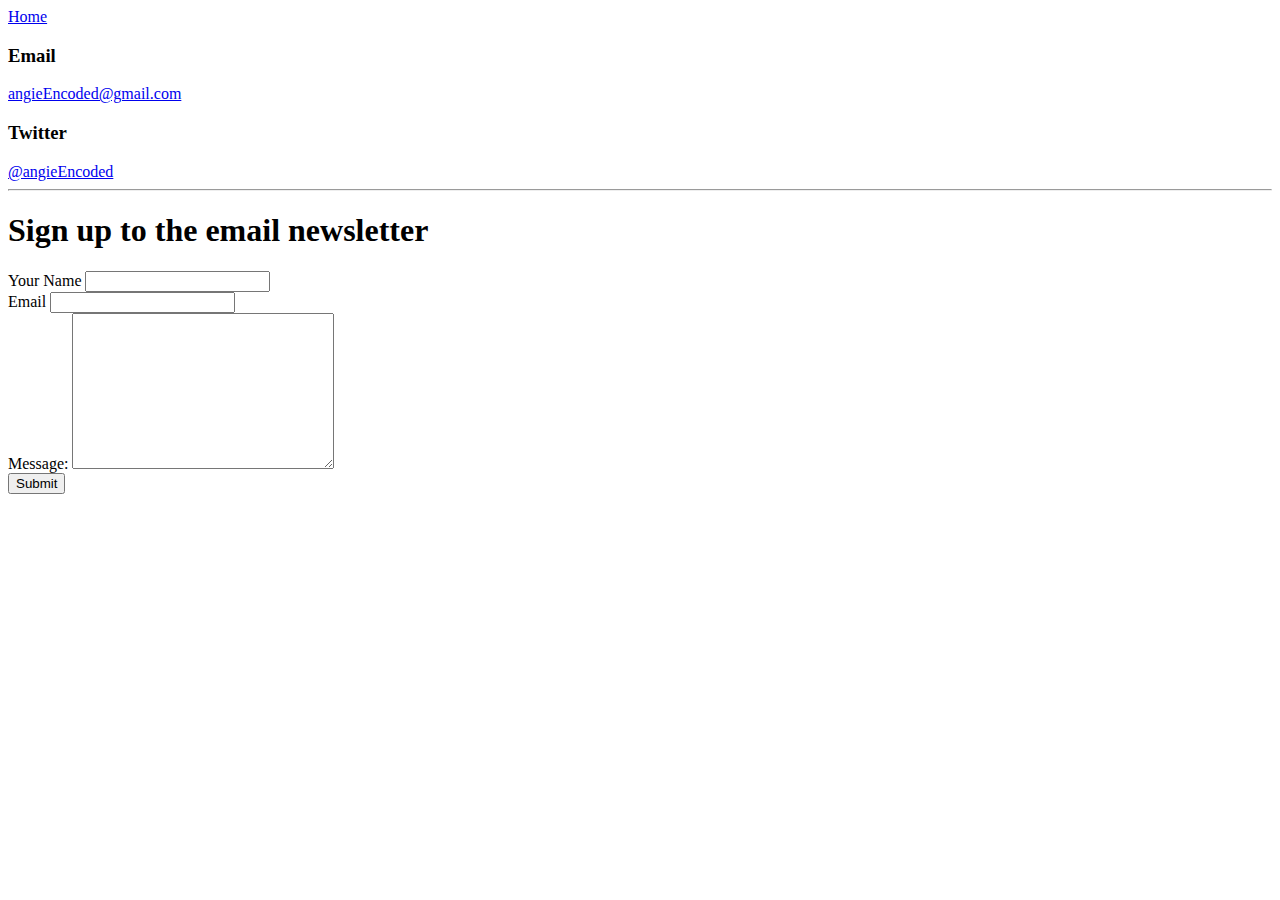
==== contact.html @ dcf4d9b2 "Initial Commit - basic site" ====
<!DOCTYPE html>
<html lang="en">
<head>
    <meta charset="UTF-8">
    <meta http-equiv="X-UA-Compatible" content="IE=edge">
    <meta name="viewport" content="width=device-width, initial-scale=1.0">
    <title>Document</title>
</head>
<body>
    <a href="index.html">Home</a>

    <h3>Email</h3>
   <a href="mailto:angieEncoded@gmail.com">angieEncoded@gmail.com</a> 
<h3>Twitter</h3>
<a href="https://mobile.twitter.com/angieencoded?lang=bg">@angieEncoded</a>


<hr>
<h1>Sign up to the email newsletter</h1>

<form action="mailto:info@mysite.com" method="post" enctype="text/plain">
    <div>
        <label for="name">Your Name</label>
        <input type="text" name="name" id="name">
    </div>
    <div>
        <label for="email">Email</label>
        <input type="email" name="email" id="email">
    </div>
    <div>
        <label for="message">Message:</label>
        <textarea name="message" id="message" cols="30" rows="10"></textarea>
    </div>




    <input type="submit">

</form>




</body>
</html>
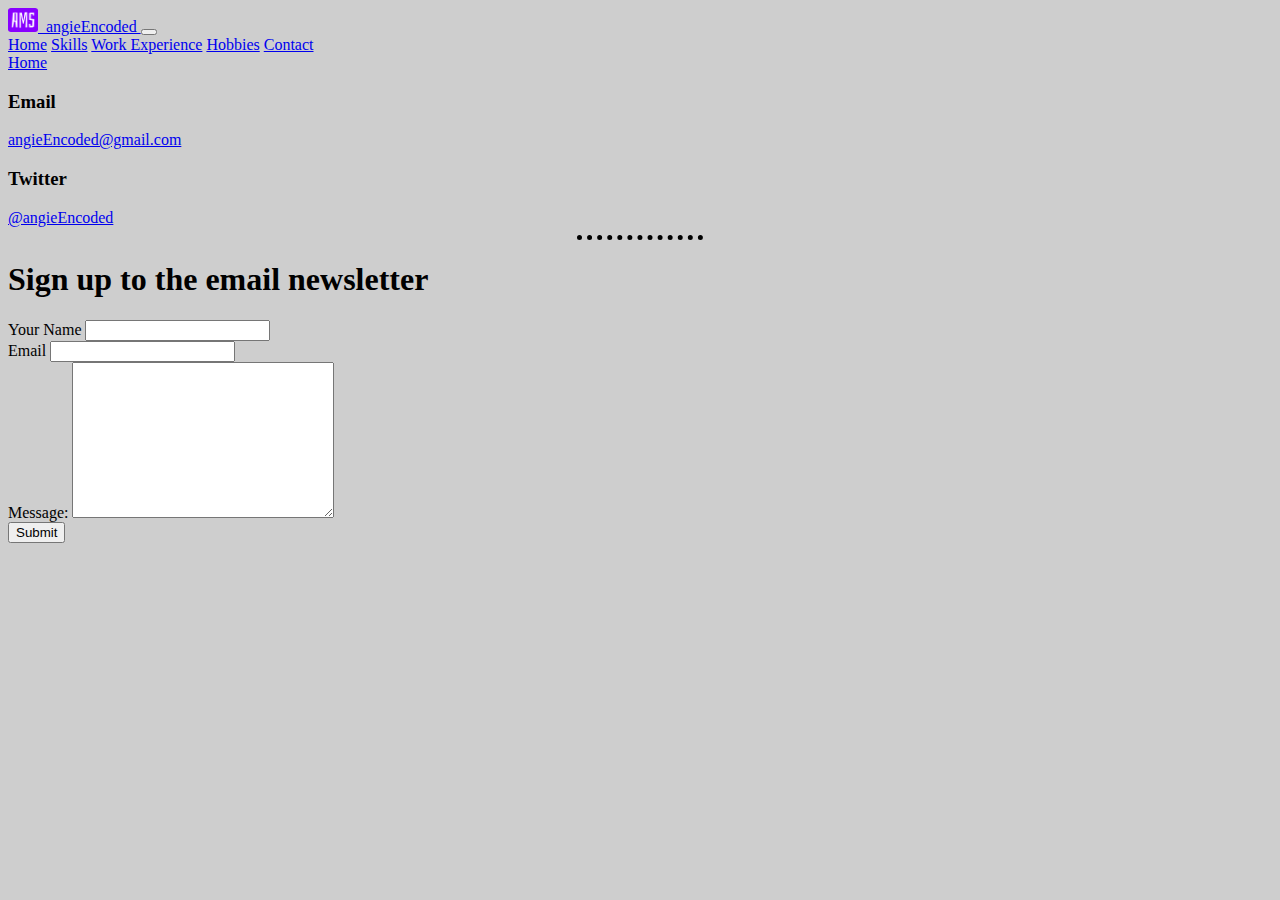
==== commit f9bfe89f: "Start real work on the home page" ====
--- a/contact.html
+++ b/contact.html
@@ -4,9 +4,41 @@
     <meta charset="UTF-8">
     <meta http-equiv="X-UA-Compatible" content="IE=edge">
     <meta name="viewport" content="width=device-width, initial-scale=1.0">
-    <title>Document</title>
+    <link href="https://fonts.googleapis.com/css2?family=Oswald:wght@200&display=swap" rel="stylesheet">
+    <link href="https://cdn.jsdelivr.net/npm/bootstrap@5.1.3/dist/css/bootstrap.min.css" rel="stylesheet" integrity="sha384-1BmE4kWBq78iYhFldvKuhfTAU6auU8tT94WrHftjDbrCEXSU1oBoqyl2QvZ6jIW3" crossorigin="anonymous">
+    <link rel="stylesheet" href="https://maxst.icons8.com/vue-static/landings/line-awesome/line-awesome/1.3.0/css/line-awesome.min.css">
+    <link rel="stylesheet" href="/public/css/main.css">
+    <title>Contact</title>
 </head>
 <body>
+    <nav class="navbar navbar-expand-lg navbar-dark bg-dark">
+        <div class="container-fluid">
+            <a class="navbar-brand" href="#">
+                <img src="public/favicon/favicon-32x32.png" alt="" width="30" height="24" class="d-inline-block align-text-top">&nbsp;&nbsp;angieEncoded
+            </a>
+          <button class="navbar-toggler" type="button" data-bs-toggle="collapse" data-bs-target="#navbarNavAltMarkup" aria-controls="navbarNavAltMarkup" aria-expanded="false" aria-label="Toggle navigation">
+            <span class="navbar-toggler-icon"></span>
+          </button>
+          <div class="collapse navbar-collapse" id="navbarNavAltMarkup">
+            <div class="navbar-nav">
+              <a class="nav-link active" aria-current="page" href="/">Home</a>
+              <a class="nav-link" href="/skills.html">Skills</a>
+              <a class="nav-link" href="/work.html">Work Experience</a>
+              <a class="nav-link" href="/hobbies.html">Hobbies</a>
+              <a class="nav-link" href="/contact.html">Contact</a>
+            </div>
+          </div>
+        </div>
+    </nav>
+
+
+
+
+
+
+
+
+
     <a href="index.html">Home</a>
 
     <h3>Email</h3>
--- a/public/css/main.css
+++ b/public/css/main.css
@@ -0,0 +1,55 @@
+/* color Scheme  */
+ /* #DA7F8F */
+ /* #A7BBC7  */
+ /* #E1E5EA  */
+ /* #FAF3F3  */
+
+
+body {
+    background-color: #cecece
+}
+
+hr {
+    border-style: none;
+    border-top-style: dotted;
+    border-color:black;
+    border-width: 5px;
+    width: 10%;
+}
+
+.title-font {
+    font-family: 'Oswald', sans-serif;
+    font-size: 3.25rem;
+    color:rgb(135, 17, 245);
+    text-shadow: 1px 4px 3px rgba(0,0,0,0.5);
+}
+
+.main-font {
+    font-family: 'Oswald', sans-serif;
+    font-size: 1.50rem;
+}
+
+
+/* Change the colors of the rows */
+.top-row {
+    background-color: #E1E5EA;
+}
+
+.second-row {
+    background-color: #A7BBC7;
+}
+
+
+
+/* Frame the images for the home page */
+.imageFrame {
+    overflow: hidden;
+    border-radius:50%;
+    border: 1px solid  rgb(135, 17, 245);
+    max-width: 300px;
+    -webkit-box-shadow: 3px 6px 5px -2px rgba(0,0,0,0.5);
+    -moz-box-shadow: 3px 6px 5px -2px rgba(0,0,0,0.5);
+    box-shadow: 3px 6px 5px -2px rgba(0,0,0,0.5);
+}
+
+
